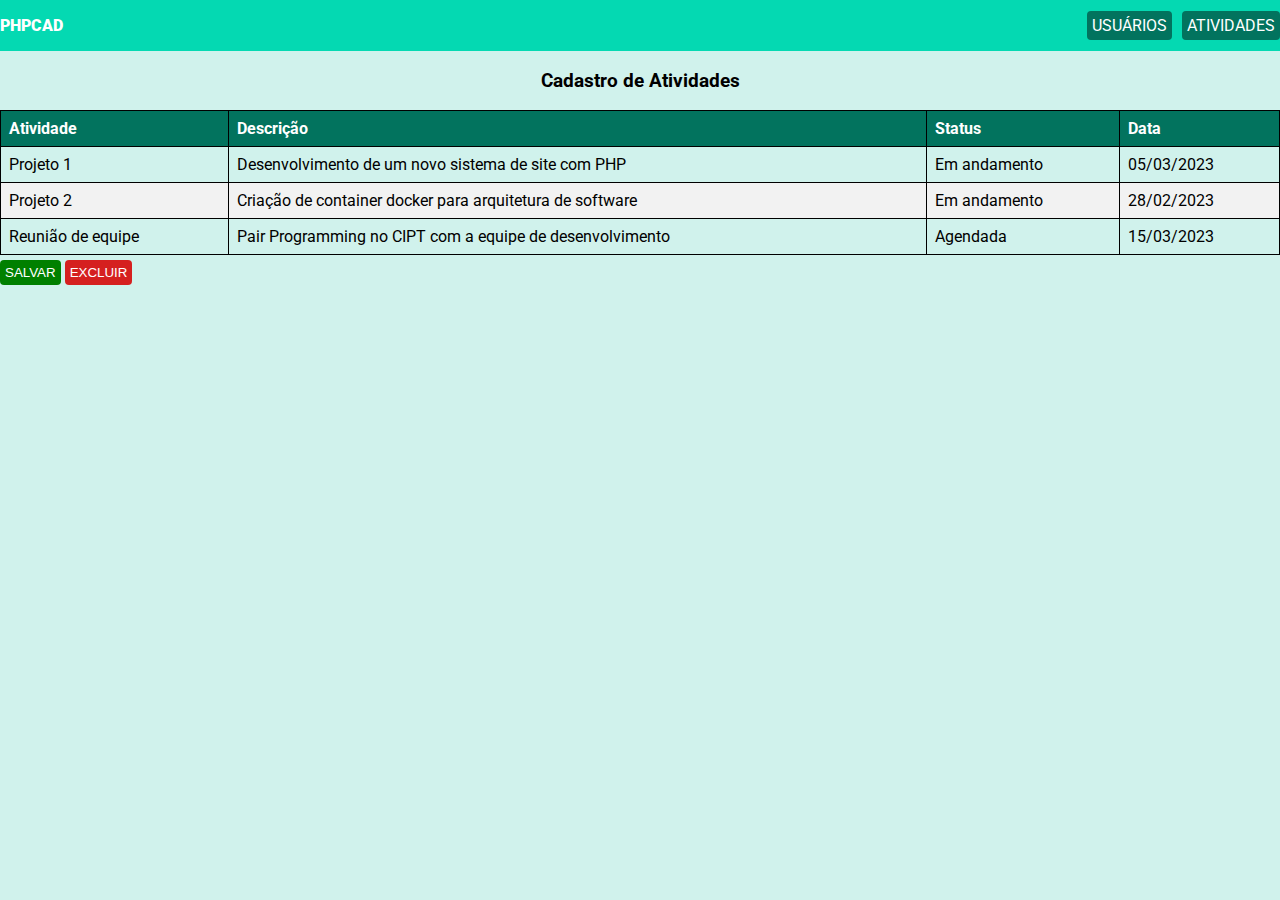
==== cadastroAtividade.html @ 57f5d480 "Adiciona página de cadastro de usuário e botões" ====
<!DOCTYPE html>
<html lang="en">
  <head>
    <meta charset="UTF-8" />
    <meta http-equiv="X-UA-Compatible" content="IE=edge" />
    <meta name="viewport" content="width=device-width, initial-scale=1.0" />
    <link rel="stylesheet" href="estilos/cadastro.css" />
    <title>Cadastro de Atividade</title>
  </head>
  <body>
    <header>
      <div class="custom-container">
        <div class="header-container">
          <p class="title">PHPCAD</p>
          <div class="link-content">
            <a class="link" href="cadastroUsuario.html">USUÁRIOS</a>
            <a class="link" href="cadastroAtividade.html">ATIVIDADES</a>
          </div>
        </div>
      </div>
    </header>
    <h3>Cadastro de Atividades</h3>
    <div class="custom-container">
      <table class="tabela">
        <thead>
          <tr>
            <th>Atividade</th>
            <th>Descrição</th>
            <th>Status</th>
            <th>Data</th>
          </tr>
        </thead>
        <tbody>
          <tr>
            <td>Projeto 1</td>
            <td>Desenvolvimento de um novo sistema de site com PHP</td>
            <td>Em andamento</td>
            <td>05/03/2023</td>
          </tr>
          <tr>
            <td>Projeto 2</td>
            <td>Criação de container docker para arquitetura de software</td>
            <td>Em andamento</td>
            <td>28/02/2023</td>
          </tr>
          <tr>
            <td>Reunião de equipe</td>
            <td>Pair Programming no CIPT com a equipe de desenvolvimento</td>
            <td>Agendada</td>
            <td>15/03/2023</td>
          </tr>
        </tbody>
      </table>
      <input class="btn-save" type="button" value="SALVAR">
      <input class= "btn-delete" type="button" value="EXCLUIR">
    </div>
  </body>
</html>
---- estilos/cadastro.css ----
@import url("https://fonts.googleapis.com/css2?family=Roboto&display=swap");

body {
  margin: 0px;
  background: #d0f2ec;
  font-family: "Roboto", sans-serif;
}

header {
  background-color: #04d9b2;
}

.custom-container {
  max-width: 1280px;
  width: 100%;
  margin-right: auto;
  margin-left: auto;
}

.header-container {
  display: flex;
  justify-content: space-between;
  background-color: #04d9b2;
}

.title {
  color: #fff;
  font-weight: 900;
}

.link-content {
  display: flex;
  align-items: center;
}

.link {
  text-decoration: none;
  margin-left: 10px;
  color: #fff;
  padding: 5px;
  background-color: #02735e;
  border: none;
  border-radius: 4px;
}

.link:hover {
  background-color: #00997d;
}

.tabela {
  border-collapse: collapse;
  width: 100%;
}

.tabela th,
.tabela td {
  border: 1px solid black;
  padding: 8px;
  text-align: left;
}

.tabela th {
  background-color: #02735e;
  color: #fff;
}

.tabela tr:hover {
  background-color: #f5f5f5;
}

.tabela tbody tr:nth-child(even) {
  background-color: #f2f2f2;
}

.bg-section {
  display: flex;
  background: #04d9b2;
  width: 1000px;
  margin: auto;
}

h3 {
  text-align: center;
}

.btn-save {
  background-color: green;
  color: #fff;
  border: none;
  padding: 5px;
  border-radius: 4px;
  margin-top: 5px;
  cursor: pointer;
}

.btn-save:hover {
  background-color: rgb(3, 168, 3);
}

.btn-delete {
  background-color:rgba(214, 0, 0, 0.87);
  color: #fff;
  border: none;
  padding: 5px;
  border-radius: 4px;
  margin-top: 5px;
  cursor: pointer;
}

.btn-delete:hover {
  background-color: red ;
}
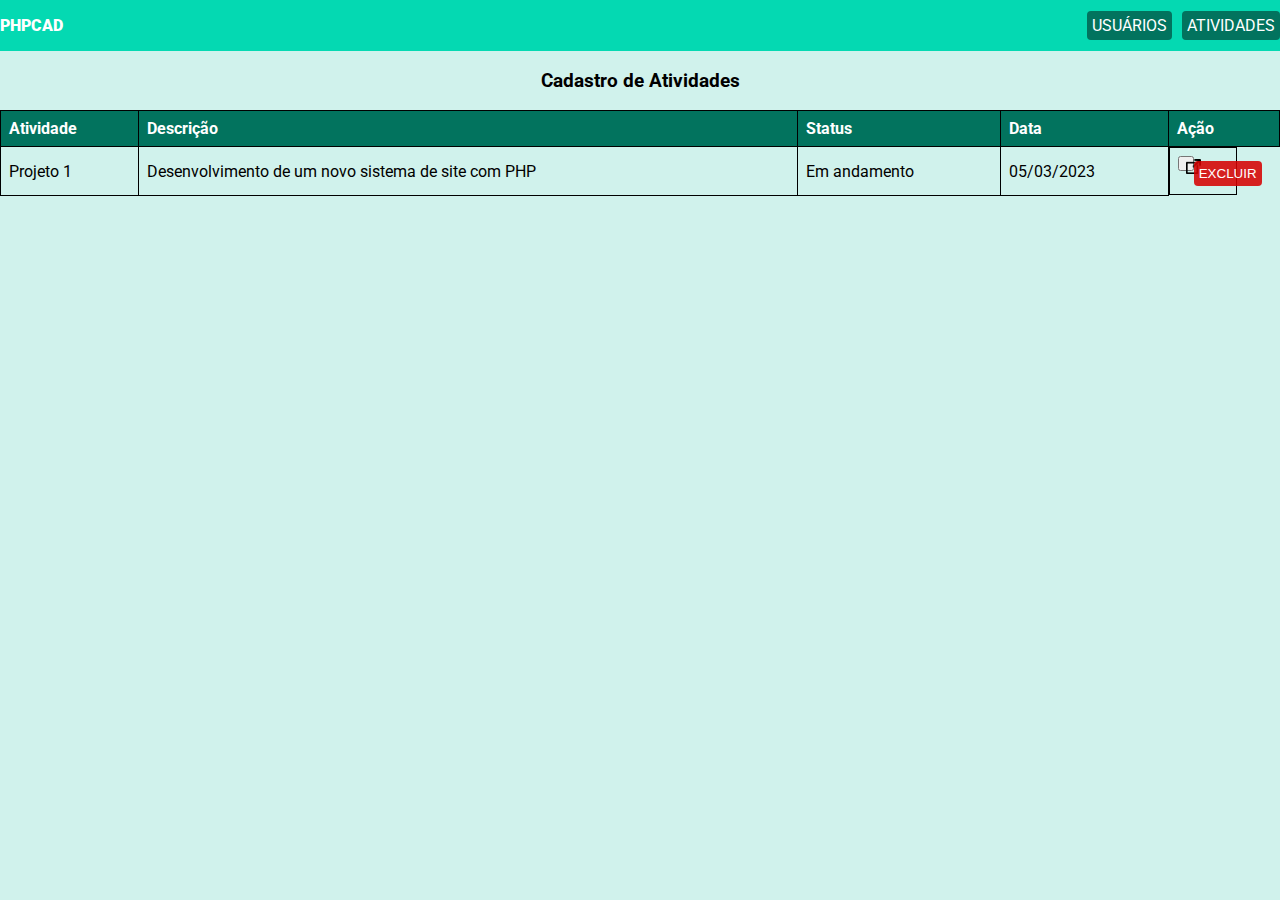
==== commit 98dd70a8: "adiciona icone de ação" ====
--- a/cadastroAtividade.html
+++ b/cadastroAtividade.html
@@ -5,6 +5,7 @@
     <meta http-equiv="X-UA-Compatible" content="IE=edge" />
     <meta name="viewport" content="width=device-width, initial-scale=1.0" />
     <link rel="stylesheet" href="estilos/cadastro.css" />
+    <link rel="shortcut icon" href="imagens/to-do-list.png" type="image/x-icon">
     <title>Cadastro de Atividade</title>
   </head>
   <body>
@@ -28,6 +29,7 @@
             <th>Descrição</th>
             <th>Status</th>
             <th>Data</th>
+            <th>Ação</th>
           </tr>
         </thead>
         <tbody>
@@ -36,23 +38,15 @@
             <td>Desenvolvimento de um novo sistema de site com PHP</td>
             <td>Em andamento</td>
             <td>05/03/2023</td>
-          </tr>
-          <tr>
-            <td>Projeto 2</td>
-            <td>Criação de container docker para arquitetura de software</td>
-            <td>Em andamento</td>
-            <td>28/02/2023</td>
-          </tr>
-          <tr>
-            <td>Reunião de equipe</td>
-            <td>Pair Programming no CIPT com a equipe de desenvolvimento</td>
-            <td>Agendada</td>
-            <td>15/03/2023</td>
+            <td style="display:flex; width: 50px;">
+              <button style="width: 15px; height: 15px;">
+                <img style="width: 15px; height: 15px;" src="imagens/link-externo.png" alt="">
+              </button>
+            <input class= "btn-delete" type="button" value="EXCLUIR">
+          </td>
           </tr>
         </tbody>
       </table>
-      <input class="btn-save" type="button" value="SALVAR">
-      <input class= "btn-delete" type="button" value="EXCLUIR">
     </div>
   </body>
 </html>
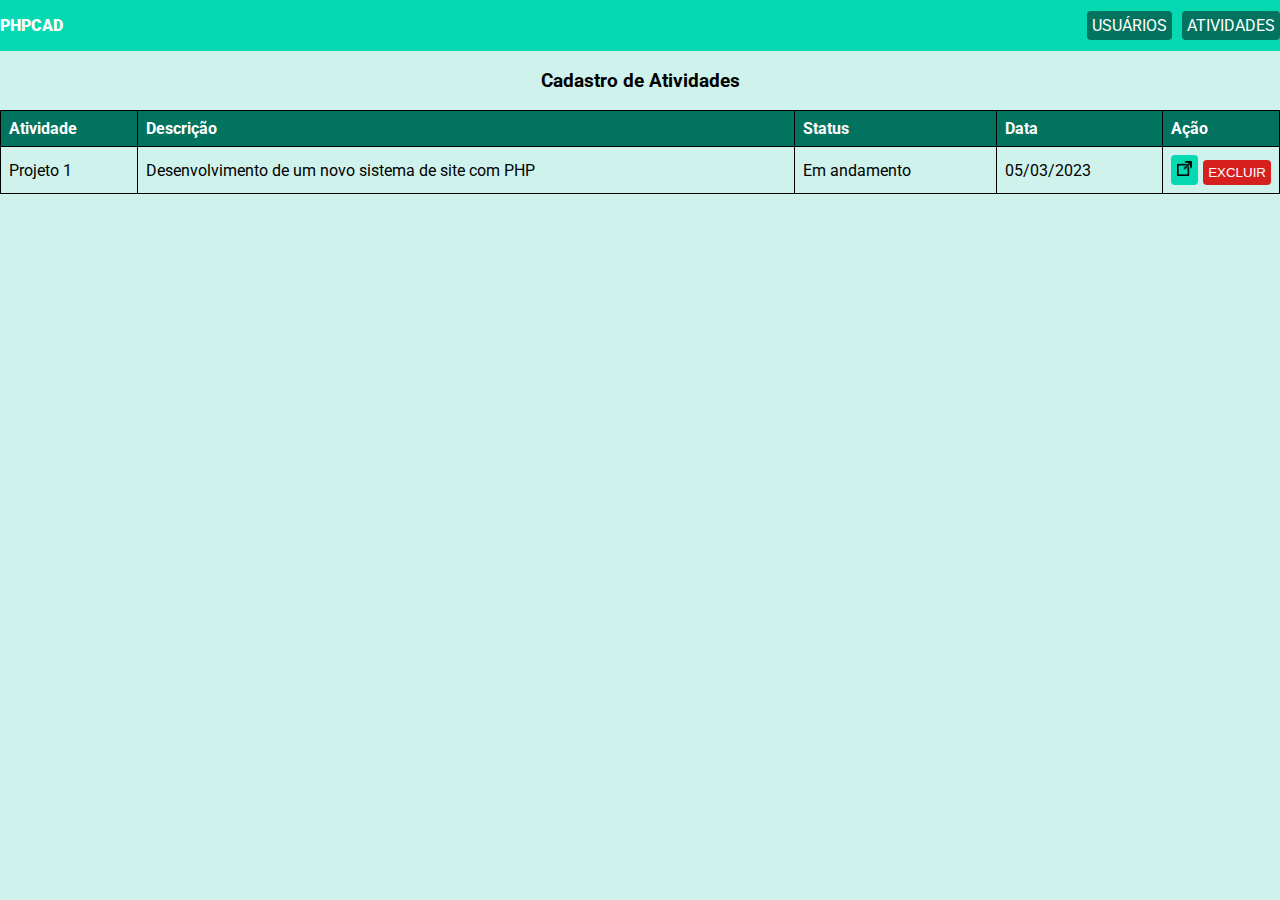
==== commit 4a0319ad: "Adiciona icone external link em ações" ====
--- a/cadastroAtividade.html
+++ b/cadastroAtividade.html
@@ -5,7 +5,11 @@
     <meta http-equiv="X-UA-Compatible" content="IE=edge" />
     <meta name="viewport" content="width=device-width, initial-scale=1.0" />
     <link rel="stylesheet" href="estilos/cadastro.css" />
-    <link rel="shortcut icon" href="imagens/to-do-list.png" type="image/x-icon">
+    <link
+      rel="shortcut icon"
+      href="imagens/to-do-list.png"
+      type="image/x-icon"
+    />
     <title>Cadastro de Atividade</title>
   </head>
   <body>
@@ -38,12 +42,30 @@
             <td>Desenvolvimento de um novo sistema de site com PHP</td>
             <td>Em andamento</td>
             <td>05/03/2023</td>
-            <td style="display:flex; width: 50px;">
-              <button style="width: 15px; height: 15px;">
-                <img style="width: 15px; height: 15px;" src="imagens/link-externo.png" alt="">
-              </button>
-            <input class= "btn-delete" type="button" value="EXCLUIR">
-          </td>
+            <td style="width: 60px">
+              <div style="display: flex">
+                <button
+                  style="
+                    background-color: #04d9b2;
+                    border: none;
+                    border-radius: 4px;
+                    cursor: pointer;
+                  "
+                >
+                  <img
+                    style="width: 15px; height: 15px"
+                    src="imagens/link-externo.png"
+                    alt=""
+                  />
+                </button>
+                <input
+                  style="margin-left: 5px"
+                  class="btn-delete"
+                  type="button"
+                  value="EXCLUIR"
+                />
+              </div>
+            </td>
           </tr>
         </tbody>
       </table>
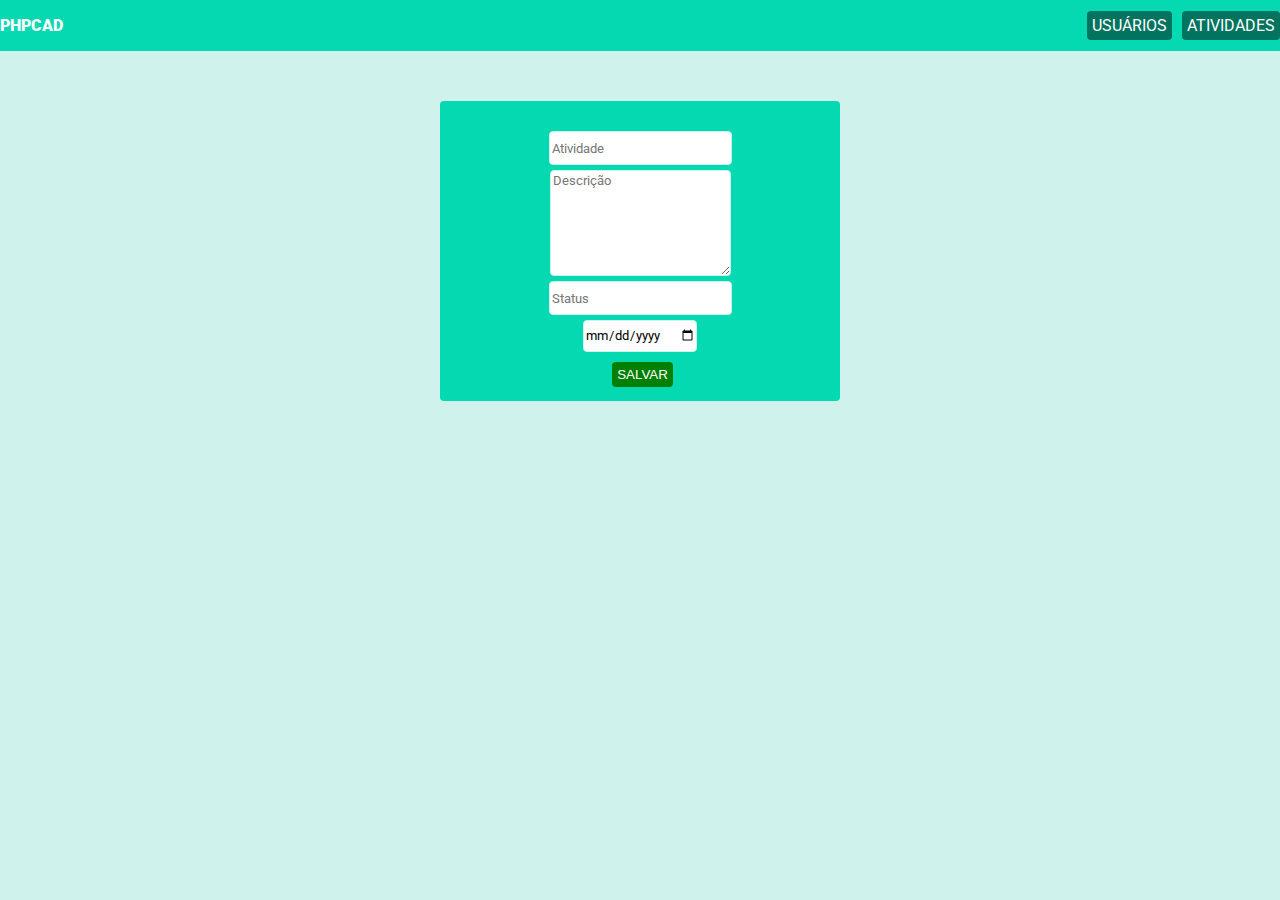
==== commit 417c5e79: "Adiciona páginas de cadastro" ====
--- a/cadastroAtividade.html
+++ b/cadastroAtividade.html
@@ -5,12 +5,7 @@
     <meta http-equiv="X-UA-Compatible" content="IE=edge" />
     <meta name="viewport" content="width=device-width, initial-scale=1.0" />
     <link rel="stylesheet" href="estilos/cadastro.css" />
-    <link
-      rel="shortcut icon"
-      href="imagens/to-do-list.png"
-      type="image/x-icon"
-    />
-    <title>Cadastro de Atividade</title>
+    <title>Cadastro de Atividades</title>
   </head>
   <body>
     <header>
@@ -18,57 +13,47 @@
         <div class="header-container">
           <p class="title">PHPCAD</p>
           <div class="link-content">
-            <a class="link" href="cadastroUsuario.html">USUÁRIOS</a>
-            <a class="link" href="cadastroAtividade.html">ATIVIDADES</a>
+            <a class="link" href="usuario.html">USUÁRIOS</a>
+            <a class="link" href="atividade.html">ATIVIDADES</a>
           </div>
         </div>
       </div>
     </header>
-    <h3>Cadastro de Atividades</h3>
-    <div class="custom-container">
-      <table class="tabela">
-        <thead>
-          <tr>
-            <th>Atividade</th>
-            <th>Descrição</th>
-            <th>Status</th>
-            <th>Data</th>
-            <th>Ação</th>
-          </tr>
-        </thead>
-        <tbody>
-          <tr>
-            <td>Projeto 1</td>
-            <td>Desenvolvimento de um novo sistema de site com PHP</td>
-            <td>Em andamento</td>
-            <td>05/03/2023</td>
-            <td style="width: 60px">
-              <div style="display: flex">
-                <button
-                  style="
-                    background-color: #04d9b2;
-                    border: none;
-                    border-radius: 4px;
-                    cursor: pointer;
-                  "
-                >
-                  <img
-                    style="width: 15px; height: 15px"
-                    src="imagens/link-externo.png"
-                    alt=""
-                  />
-                </button>
-                <input
-                  style="margin-left: 5px"
-                  class="btn-delete"
-                  type="button"
-                  value="EXCLUIR"
-                />
-              </div>
-            </td>
-          </tr>
-        </tbody>
-      </table>
-    </div>
+    <section>
+      <div class="bg-cadastro">
+        <form class="form-styled" action="">
+          <input
+            style="margin-top: 30px"
+            class="input-data"
+            type="text"
+            placeholder="Atividade"
+            maxlength="80"
+            required
+          />
+          <textarea
+            style="height: 100px"
+            class="input-data"
+            type=""
+            placeholder="Descrição"
+            maxlength="800"
+            required
+          ></textarea>
+          <input
+            class="input-data"
+            type="text"
+            placeholder="Status"
+            maxlength="20"
+            required
+          />
+          <input class="input-data" type="date" placeholder="Data" required />
+          <input
+            style="margin-left: 5px"
+            class="btn-save"
+            type="button"
+            value="SALVAR"
+          />
+        </form>
+      </div>
+    </section>
   </body>
 </html>
--- a/estilos/cadastro.css
+++ b/estilos/cadastro.css
@@ -98,7 +98,7 @@
 }
 
 .btn-delete {
-  background-color:rgba(214, 0, 0, 0.87);
+  background-color: rgba(214, 0, 0, 0.87);
   color: #fff;
   border: none;
   padding: 5px;
@@ -108,5 +108,36 @@
 }
 
 .btn-delete:hover {
-  background-color: red ;
-}+  background-color: red;
+}
+
+.form-styled {
+  display: flex;
+  flex-direction: column;
+  align-items: center;
+  margin-top: 50px;
+}
+
+.input-data {
+  border: 1px solid #d0f2ec;
+  border-radius: 4px;
+  height: 30px;
+  margin-bottom: 5px;
+  font-family: "Roboto", sans-serif;
+}
+
+.input-data:hover {
+  background-color: #d0f2ec;
+}
+
+.input-data:focus-visible {
+  outline: 1px solid #69868c;
+}
+
+.bg-cadastro {
+  width: 400px;
+  height: 300px;
+  background-color: #04d9b2;
+  margin: auto;
+  border-radius: 4px;
+}
